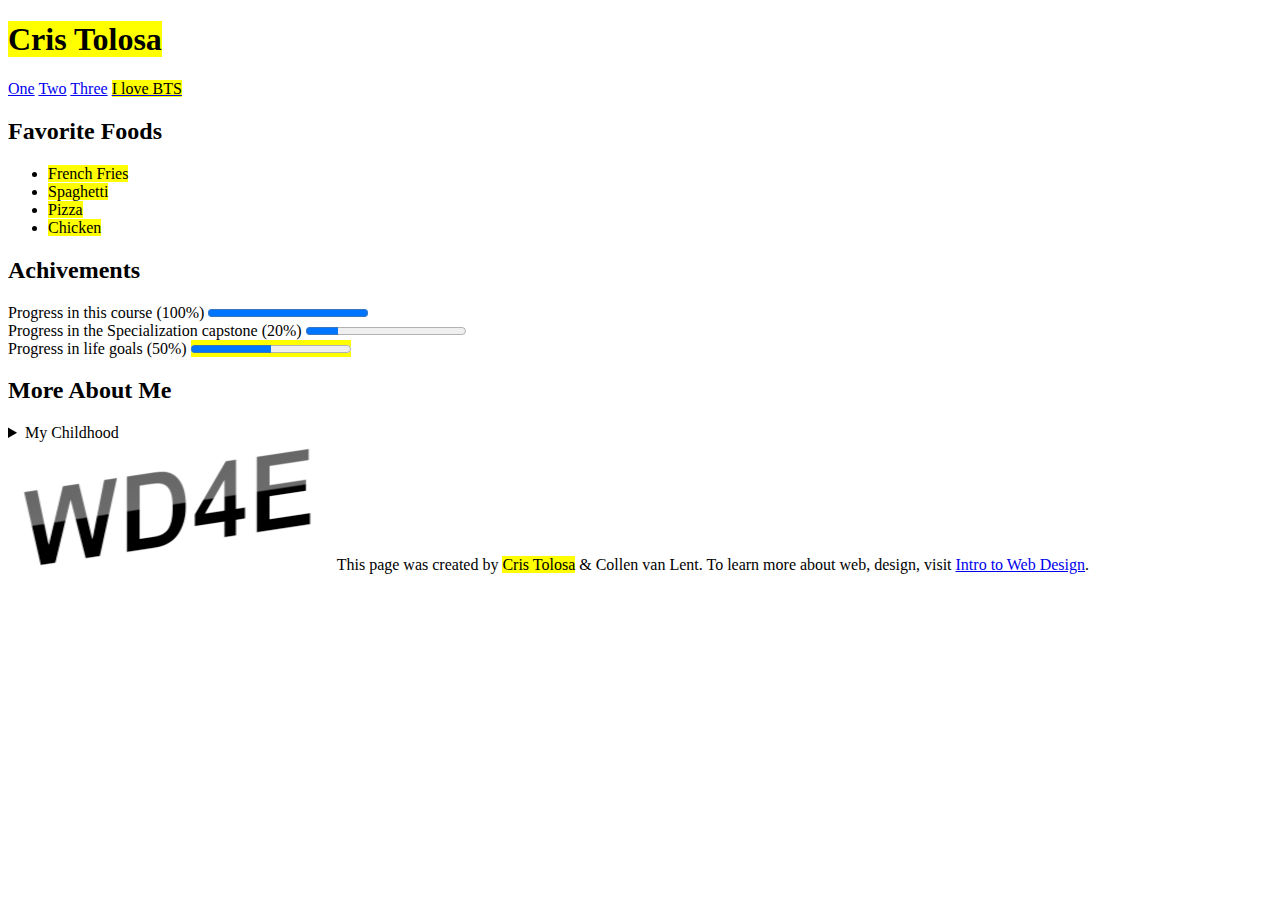
==== final-output/index.html @ 957206fc "HTML5" ====
<!DOCTYPE html>
<html>
<head>
    <meta charset='utf-8'>
    <meta http-equiv='X-UA-Compatible' content='IE=edge'>
    <title>Final Project</title>
    <meta name='viewport' content='width=device-width, initial-scale=1'>
</head>
<body>
    <h1><mark>Cris Tolosa</mark></h1>
        <nav>
            <a href="https://www.youtube.com/watch?v=CuklIb9d3fI">One</a>
            <a href="https://www.youtube.com/watch?v=CuklIb9d3fI">Two</a>
            <a href="https://www.youtube.com/watch?v=CuklIb9d3fI">Three</a>
            <a href="https://www.youtube.com/watch?v=CuklIb9d3fI" target="_blank"><mark>I love BTS</mark></a>
        </nav>
        <h2>Favorite Foods</h2>
        <ul>
            <li><mark>French Fries</mark></li>
            <li><mark>Spaghetti</mark></li>
            <li><mark>Pizza</mark></li>
            <li><mark>Chicken</mark></li>
        </ul>
        <h2>Achivements</h2>
        <label>Progress in this course (100%)</label>
        <progress value="100" max="100"> 100% </progress> 
        <br>
        <label>Progress in the Specialization capstone (20%)</label>
        <progress value="20" max="100"> 20% </progress> 
        <br>
        <label>Progress in life goals (50%)</label>
        <mark><progress value="50" max="100"> 50% </progress></mark>
        <h2>More About Me</h2>
        <details>
            <summary>My Childhood</summary>
            <p><mark>I grew up in the Philippines</mark></p>
        </details>
        <img src="newlogo.png" alt="WD4E">
        This page was created by <mark>Cris Tolosa</mark> &amp; Collen van Lent. To learn more about web, design, visit <a href="http://www.intro-webdesign.com/">Intro to Web Design</a>.
</body>
</html>
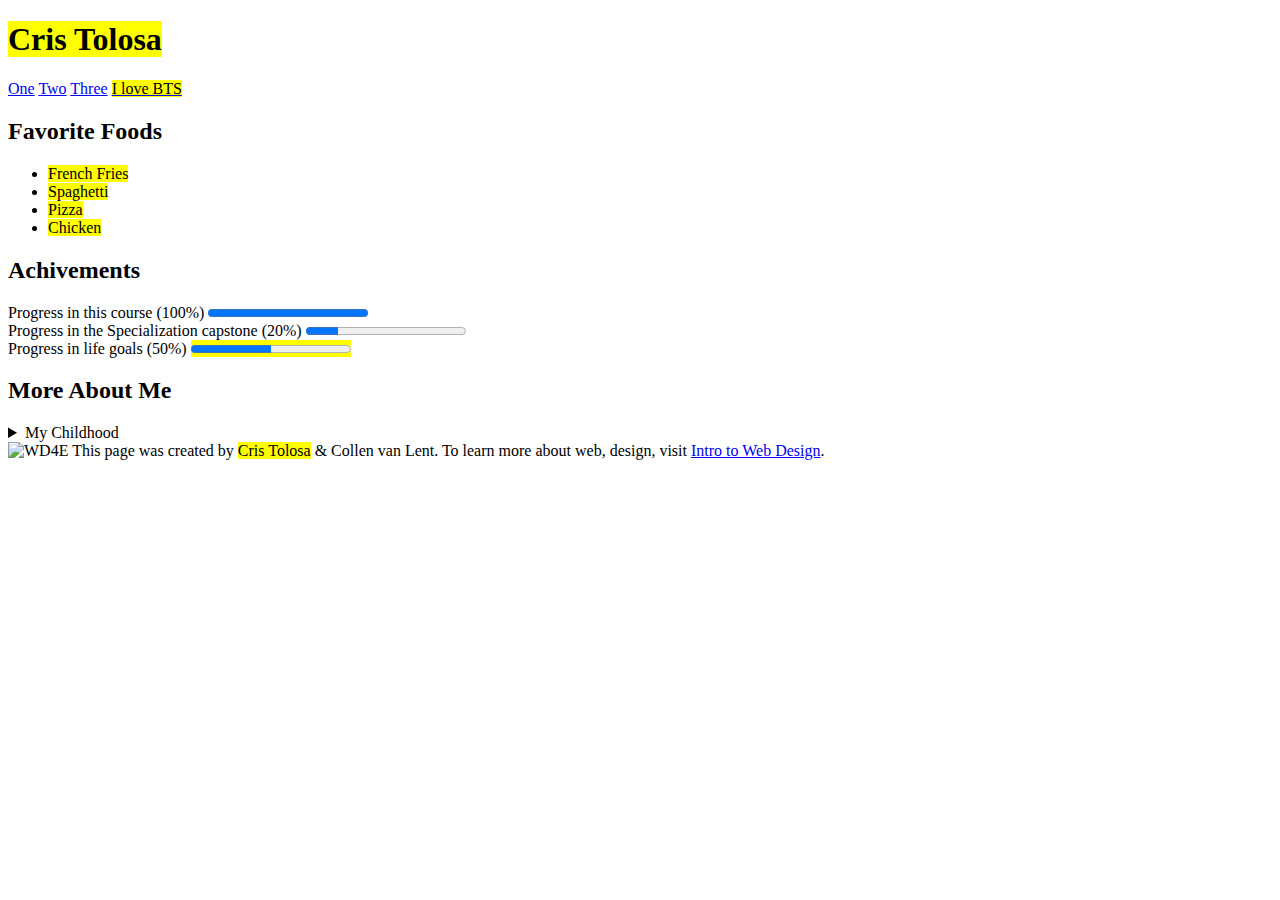
==== commit 1866fa49: "image link" ====
--- a/final-output/index.html
+++ b/final-output/index.html
@@ -35,7 +35,7 @@
             <summary>My Childhood</summary>
             <p><mark>I grew up in the Philippines</mark></p>
         </details>
-        <img src="newlogo.png" alt="WD4E">
+        <img src="http://www.intro-webdesign.com/images/newlogo.png" alt="WD4E">
         This page was created by <mark>Cris Tolosa</mark> &amp; Collen van Lent. To learn more about web, design, visit <a href="http://www.intro-webdesign.com/">Intro to Web Design</a>.
 </body>
 </html>